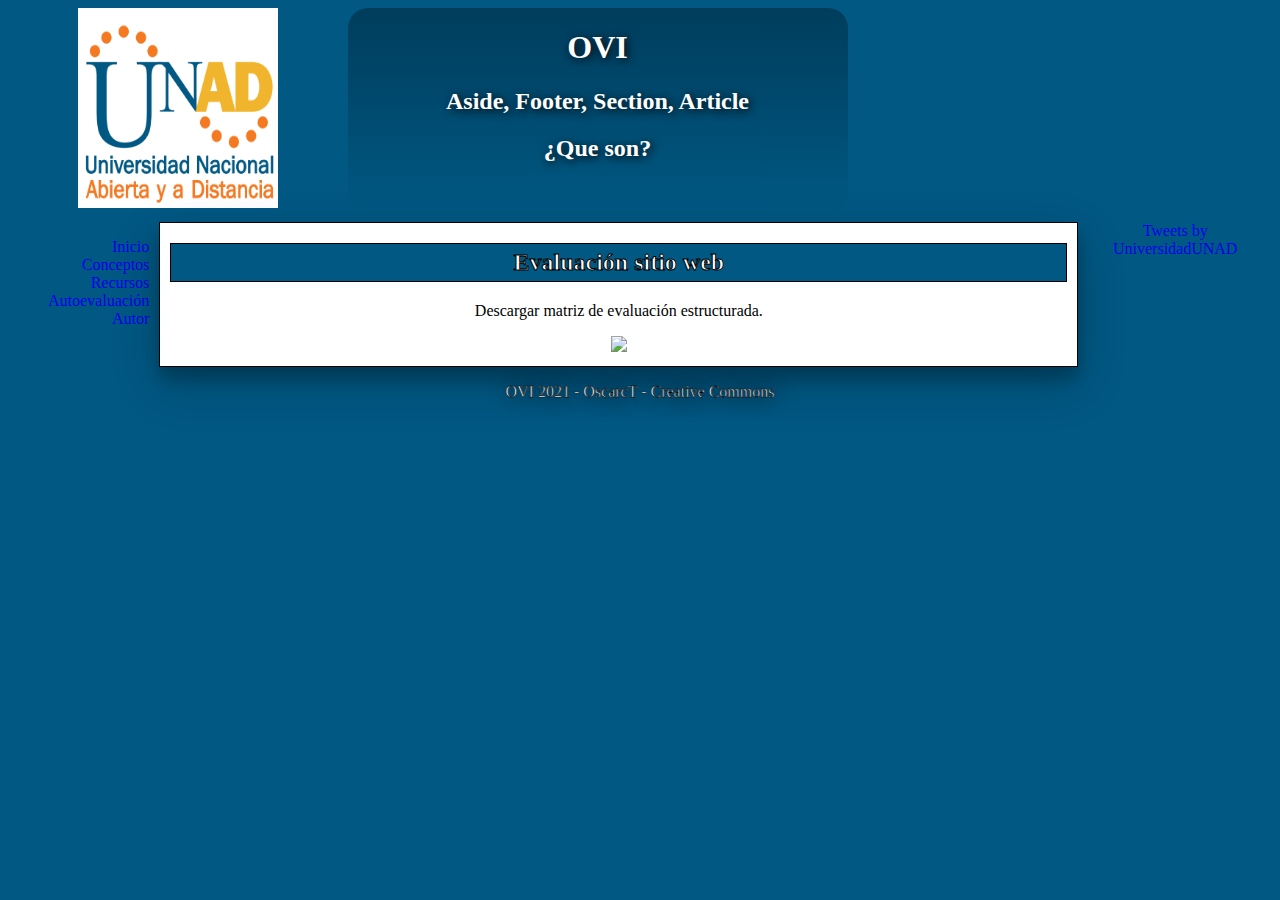
==== Autoevaluacion-EvaluacionSitio.html @ fd24d88a "Create Autoevaluacion-EvaluacionSitio.html" ====
<!DOCTYPE html>
<html lang="es">
   <head>
        <meta charset="utf-8"/>
        <title>Autoevaluacion - Evaluacion Sitio Web</title>
        <meta name="description" content="OVI Fase 3 Construccion de un OVI HTML5 y CSS3"/>
        <meta name="author" content="Oscar Campuzano">
        <meta name="keywords" content="OVI,UNAD,ASIDE,FOOTER,SECTION,ARTICLE">
        <link rel="stylesheet" href="styles.css">
   </head>

   <header>

     <div id="imagen1">
        <img src="images/LogoUNAD.png" style="width:200px;height:200px;">
     </div>

     <div id="Titulos">
       <H1>OVI</H1>
       <H2>Aside, Footer, Section, Article</H2>
       <H2>¿Que son?</H2>
     </div>

     <div id="otro">

     </div>

  </header>

   <body>

    <div class="principal">

      <div class="menu">
        <ul class="nav">
          <li><a href="Inicio.html">Inicio</a></li>
          <li><a href="#">Conceptos</a>
            <ul class="subnav">
              <li><a href="Conceptos-Aside.html">Aside</a></li>
              <li><a href="Conceptos-Footer.html">Footer</a></li>
              <li><a href="Conceptos-Section.html">Section</a></li>
              <li><a href="Conceptos-Article.html">Article</a></li>
            </ul>
          </li> 
          <li><a href="Recursos.html">Recursos</a></li>
          <li><a href="#">Autoevaluación</a>
            <ul class="subnav">
              <li><a href="Autoevaluacion-SopaLetras.html">Sopa de letras</a></li>
              <li><a href="Autoevaluacion-Test.html">Test</a></li>
              <li><a href="Autoevaluacion-EvaluacionSitio.html">Evaluación del sitio</a></li>
            </ul>
          </li>
          <li><a href="Autor.html">Autor</a></li>
        </ul>
      </div>

      <div class="bloque">
        <H2>Evaluación sitio web</H2>
        <p>Descargar matriz de evaluación estructurada.
        </p>
        <a  id="download" href="documents/Matriz-EvalSite.docx" download="Matriz de evaluación estructurada"><img src="images/PDFICON.png" with="100" height="100"></a>
      </div>

      <div class="feed">
        <aside>
          <a class="twitter-timeline" data-lang="es" data-height="400" href="https://twitter.com/UniversidadUNAD?ref_src=twsrc%5Etfw">Tweets by UniversidadUNAD</a> <script async src="https://platform.twitter.com/widgets.js" charset="utf-8"></script>
        </aside>
      </div>

    </div>
   </body>

   <footer class="licencia">
    <p>OVI 2021 - OscarcT - Creative Commons
   </footer>

</html>
---- styles.css ----
*{
    font-family: Franklin Gothic Heavy;
}

.feed{
    padding-left: 10px;
    padding-right: 10px;
}
header{
    padding-bottom: 10px;
    display: flex;
    justify-content: center;
}

.licencia{
    color: white;
    text-shadow: 2px 2px 20px black;
    -webkit-text-stroke: 0.5px black;
}
#imagen1{
    float: left;
    background-color: #005883;
    justify-content: center;
    margin-left: -155px;
    margin-right: 70px;
}

#Titulos{
    border-radius: 20px;
    width: 500px;
    text-shadow: 2px 2px 10px black;
    font-family: Franklin Gothic Heavy;
    color: white;
    background-color: #bdc3c7;
    background-image: linear-gradient(#003d5c,  #005883);
    justify-content: center;
}

#otro{
    float:right;
    margin-left: 200px;

}

body{
    background-color: #005883;
    text-align: center;
}

.principal{
    display: flex;
    justify-content: center;
}

.menu{
    margin: 0px;
    padding-right: 10px;
    display: flex;
    justify-content: right;
    text-align: right;
}

.menu button{
    width: 100%;
    text-align: right;
    display: flex;
    transition-duration: 0.2s;
    box-shadow: 0 8px 16px 0 rgba(0,0,0,0.2), 0 6px 20px 0 rgba(0,0,0,0.19);
    font-size: 20px;
    background-color: #bdc3c7;
    padding: 15px;
    margin-top: 5px;
    margin-bottom: 5px;
    border: none;
    display: block;
    font-family: Candara;
    float: inline-end;
    align-items: right;
}
.menu li button{
    text-align: right;
}

.menu button:hover{
    box-shadow: 0 12px 16px 0 rgba(0,0,0,0.24), 0 17px 50px 0 rgba(0,0,0,0.19);
    background-color: #bdc3c7;
    cursor: pointer;
    transition: background-color 0.5s;
}

.menu button:active{
    box-shadow: 0 5px #666;
    transform: translateY(4px);
}

.menu button:focus{
    background-color: whitesmoke;
    box-shadow: 0 5px #666;
    transform: translateY(4px);
}

.bloque{
    height: auto;
    width: 1000px;
    border: 1px solid black;
    box-shadow: 0 12px 16px 0 rgba(0,0,0,0.24), 0 17px 50px 0 rgba(0,0,0,0.19);
    background-color: white;
    justify-content: center;
    text-align: center;
    padding: 10px;
    display: block;
}

.bloque H2{
    border: 1px solid black;
    background-color: #005883;
    color: white;
    text-align: center;
    font-family: Franklin Gothic Heavy;
    display: flex;
    justify-content: center;
    padding-top: 5px;
    padding-bottom: 5px;
    margin-top: 10px;
    -webkit-text-stroke: 1px black;
}

.bloque h2:hover{
    transform: translateY(4px);
}

.bloque p{
  font-family: Franklin Gothic Book;
}

.bloque li{
    font-weight: normal;
}
ul{
    list-style-type: none;
    text-align: right;
    width: 100%;
}

a:link {
    text-decoration: none;
  }
  
a:visited {
    text-decoration: none;
  }
  
a:hover {
    text-decoration: underline;
  }
  
a:active {
    text-decoration: underline;
  }

.subnav{
    width: 76%;
}
ul, ol{
    list-style: none;
}

.nav li a{
    padding-left: 0;
    text-decoration: none;
    display: block;
}

.nav > li {
    padding-left: 0;
    float: bottom;
}

.nav li ul{
    display: none;
    position: absolute;
    min-width: 30px;
}

.nav li:hover > ul{
    width: 10%;
    display:block;
}

.bloque p{
    justify-content: center;
    margin-left: 20px;
    margin-right: 20px;
}

.referencias{
    font-size: 12px;
    font-style: italic;
    text-align: center;
}

.referencias2{
    font-size: 12px;
    font-style: italic;
    text-align: center;
    justify-content: center;
    overflow: hidden;
}
article{
    font-style: normal;
    justify-content: center;
}

div.polaroid {
    margin-left: 160px;
    display: block;
    width: 60%;
    background-color: white;
    box-shadow: 0 4px 8px 0 rgba(0, 0, 0, 0.2), 0 6px 20px 0 rgba(0, 0, 0, 0.19);
    margin-bottom: 25px;
  }

  div.container {
    text-align: center;
    padding: 10px 20px;
  }

  div.polaroid:hover{
    transform: scale(0.9, 0.9);
    transition-duration: 0.3s;
  }

  div.polaroid2 {
    margin-left: 20px;
    display: inline-block;
    width: 30%;
    background-color: white;
    box-shadow: 0 4px 8px 0 rgba(0, 0, 0, 0.2), 0 6px 20px 0 rgba(0, 0, 0, 0.19);
    margin-bottom: 25px;
  }

  div.container2 {
    text-align: center;
    padding: 10px 20px;
  }

  div.polaroid2:hover{
    transform: scale(1.5, 1.5);
    transition-duration: 0.3s;
  }

  .tabla div{
      margin-left: 100px;
      margin-right: 100px;
      display: flex;
      background-color: whitesmoke;
      margin-bottom: 20px;
      box-shadow: 0 4px 8px 0 rgba(0, 0, 0, 0.2), 0 6px 20px 0 rgba(0, 0, 0, 0.19);
  }

  .tabla div:hover{
    transform: translateY(4px);
  }

  p.tituloA{
      font-weight: bold;
      font-size: 20px;
  }

  p.descripcionA{
    font-size: 20px;
    padding-left: 40px;
  }

  h3{
    border: 1px solid black;
    background-color: #005883;
    color: white;
    text-align: center;
    font-family: Franklin Gothic Heavy;
    display: flex;
    justify-content: center;
    margin-left: 200px;
    margin-right: 200px;
    padding-top: 5px;
    padding-bottom: 5px;
    margin-top: 10px;
  }
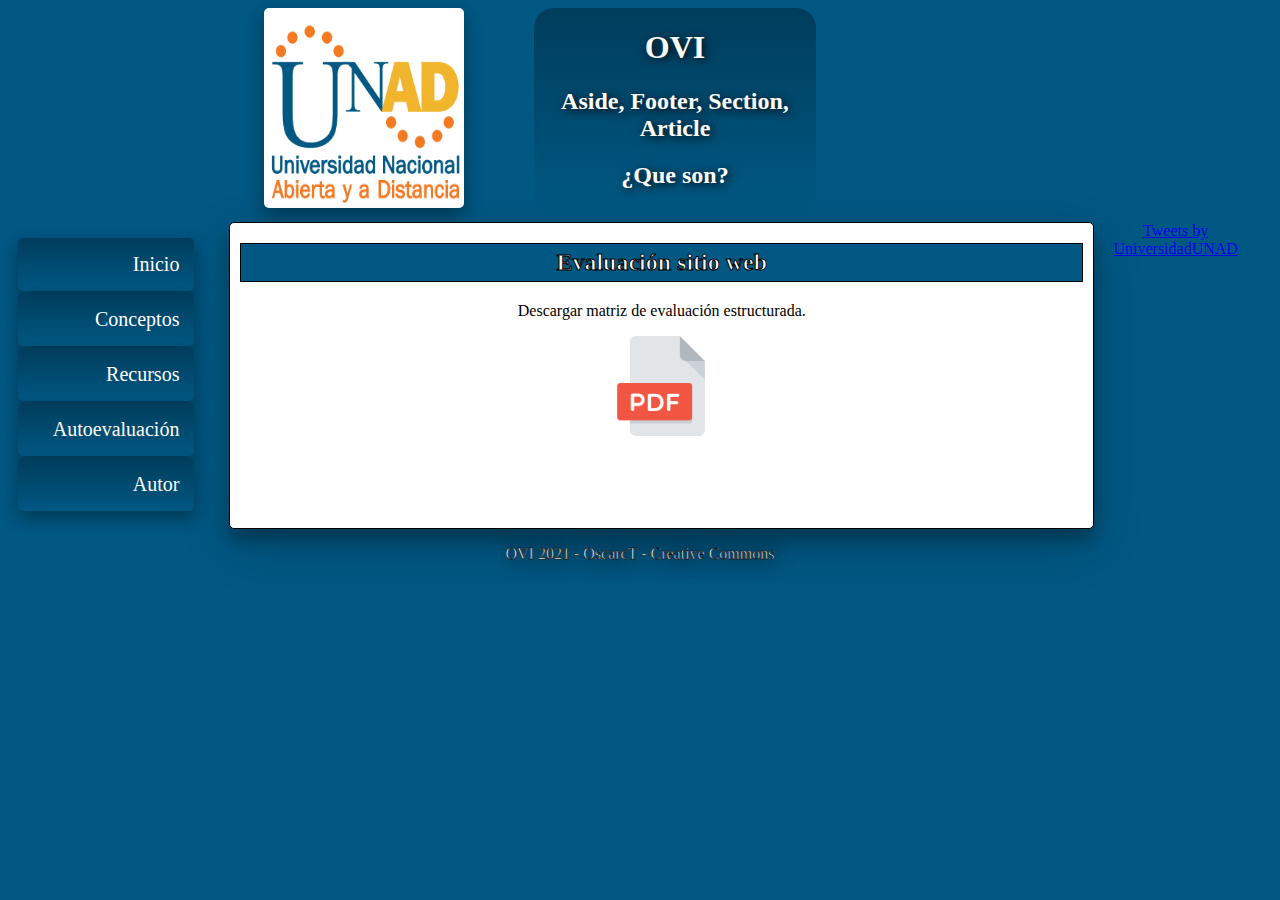
==== commit 8aabd188: "3/03/2021" ====
--- a/Autoevaluacion-EvaluacionSitio.html
+++ b/Autoevaluacion-EvaluacionSitio.html
@@ -11,9 +11,9 @@
 
    <header>
 
-     <div id="imagen1">
-        <img src="images/LogoUNAD.png" style="width:200px;height:200px;">
-     </div>
+    <div id="imagen1">
+      <img id="ImagenI" src="images/LogoUNAD.png" style="width:200px;height:200px;" alt="Logo UNAD">
+    </div>
 
      <div id="Titulos">
        <H1>OVI</H1>
--- a/styles.css
+++ b/styles.css
@@ -3,13 +3,15 @@
 }
 
 .feed{
-    padding-left: 10px;
+    padding-left: 0px;
     padding-right: 10px;
 }
 header{
     padding-bottom: 10px;
     display: flex;
     justify-content: center;
+    margin-left: 20%;
+    margin-right: 20%;
 }
 
 .licencia{
@@ -18,13 +20,14 @@
     -webkit-text-stroke: 0.5px black;
 }
 #imagen1{
-    float: left;
-    background-color: #005883;
-    justify-content: center;
-    margin-left: -155px;
+    background-color: #005883;
+    justify-content: center;
     margin-right: 70px;
 }
-
+#ImagenI{
+    border-radius: 5px;
+    box-shadow: 0 8px 16px 0 rgba(0,0,0,0.2), 0 6px 20px 0 rgba(0,0,0,0.19);
+}
 #Titulos{
     border-radius: 20px;
     width: 500px;
@@ -43,6 +46,8 @@
 }
 
 body{
+    margin-left: 1%;
+    margin-right: 1%;
     background-color: #005883;
     text-align: center;
 }
@@ -53,14 +58,18 @@
 }
 
 .menu{
-    margin: 0px;
-    padding-right: 10px;
+    z-index: 1;
+    position: static;
+    margin-right: 0px;
+    padding-right: 15px;
     display: flex;
     justify-content: right;
     text-align: right;
 }
 
-.menu button{
+.menu a{
+    background-image: linear-gradient(#003d5c,  #005883);
+    border-radius: 5px;
     width: 100%;
     text-align: right;
     display: flex;
@@ -68,38 +77,88 @@
     box-shadow: 0 8px 16px 0 rgba(0,0,0,0.2), 0 6px 20px 0 rgba(0,0,0,0.19);
     font-size: 20px;
     background-color: #bdc3c7;
+    color:white;
     padding: 15px;
-    margin-top: 5px;
-    margin-bottom: 5px;
+    margin-bottom: 2px;
+    margin-right: 20px;
     border: none;
     display: block;
     font-family: Candara;
     float: inline-end;
     align-items: right;
-}
-.menu li button{
+    text-decoration: none;
+}
+
+.menu li a{
     text-align: right;
 }
 
-.menu button:hover{
+.menu a:hover{
     box-shadow: 0 12px 16px 0 rgba(0,0,0,0.24), 0 17px 50px 0 rgba(0,0,0,0.19);
     background-color: #bdc3c7;
     cursor: pointer;
     transition: background-color 0.5s;
 }
 
-.menu button:active{
+.menu a:active{
     box-shadow: 0 5px #666;
     transform: translateY(4px);
 }
 
-.menu button:focus{
+.menu a:focus{
     background-color: whitesmoke;
     box-shadow: 0 5px #666;
     transform: translateY(4px);
 }
 
+.menu ul a:link {
+    text-decoration: none;
+  }
+  
+.menu a:visited {
+    text-decoration: none;
+  }
+  
+.menu a:hover {
+    text-decoration: underline;
+  }
+  
+.menu a:active {
+    text-decoration: underline;
+  }
+
+.subnav{
+    width: 76%;
+}
+
+ul, ol{
+    list-style: none;
+}
+
+.nav li a{
+    padding-left: 0;
+    text-decoration: none;
+    display: block;
+}
+
+.nav > li {
+    padding-left: 0;
+    float: bottom;
+}
+
+.nav li ul{
+    display: none;
+    position: absolute;
+    min-width: 2px;
+}
+
+.nav li:hover > ul{
+    width: 8%;
+    display:block;
+}
+
 .bloque{
+    border-radius: 5px;
     height: auto;
     width: 1000px;
     border: 1px solid black;
@@ -110,6 +169,9 @@
     padding: 10px;
     display: block;
 }
+.bloque ul li{
+    list-style-type: square;
+}
 
 .bloque H2{
     border: 1px solid black;
@@ -125,8 +187,26 @@
     -webkit-text-stroke: 1px black;
 }
 
+.bloque H3{
+    border: 1px solid black;
+    background-color: #005883;
+    color: white;
+    text-align: center;
+    font-family: Franklin Gothic Heavy;
+    display: flex;
+    justify-content: center;
+    padding-top: 5px;
+    padding-bottom: 5px;
+    margin-top: 10px;
+    -webkit-text-stroke: 1px black;
+}
+
 .bloque h2:hover{
-    transform: translateY(4px);
+    transform: translateY(2px);
+}
+
+.bloque h3:hover{
+    transform: translateY(2px);
 }
 
 .bloque p{
@@ -135,56 +215,6 @@
 
 .bloque li{
     font-weight: normal;
-}
-ul{
-    list-style-type: none;
-    text-align: right;
-    width: 100%;
-}
-
-a:link {
-    text-decoration: none;
-  }
-  
-a:visited {
-    text-decoration: none;
-  }
-  
-a:hover {
-    text-decoration: underline;
-  }
-  
-a:active {
-    text-decoration: underline;
-  }
-
-.subnav{
-    width: 76%;
-}
-ul, ol{
-    list-style: none;
-}
-
-.nav li a{
-    padding-left: 0;
-    text-decoration: none;
-    display: block;
-}
-
-.nav > li {
-    padding-left: 0;
-    float: bottom;
-}
-
-.nav li ul{
-    display: none;
-    position: absolute;
-    min-width: 30px;
-}
-
-.nav li:hover > ul{
-    width: 10%;
-    display:block;
 }
 
 .bloque p{
@@ -212,9 +242,9 @@
 }
 
 div.polaroid {
-    margin-left: 160px;
-    display: block;
-    width: 60%;
+    justify-content: center;
+    margin-left: 20%;
+    margin-right: 20%;
     background-color: white;
     box-shadow: 0 4px 8px 0 rgba(0, 0, 0, 0.2), 0 6px 20px 0 rgba(0, 0, 0, 0.19);
     margin-bottom: 25px;
@@ -245,13 +275,13 @@
   }
 
   div.polaroid2:hover{
-    transform: scale(1.5, 1.5);
+    transform: scale(1.1, 1.1);
     transition-duration: 0.3s;
   }
 
   .tabla div{
-      margin-left: 100px;
-      margin-right: 100px;
+      margin-left: 10%;
+      margin-right: 10%;
       display: flex;
       background-color: whitesmoke;
       margin-bottom: 20px;
@@ -286,3 +316,14 @@
     padding-bottom: 5px;
     margin-top: 10px;
   }
+
+  #download{
+      display: flex;
+      margin-left: 44%;
+      width: 100px;
+      height: 100px;
+  }
+
+  #download:hover{
+      transform: scale(1.2,1.2);
+}